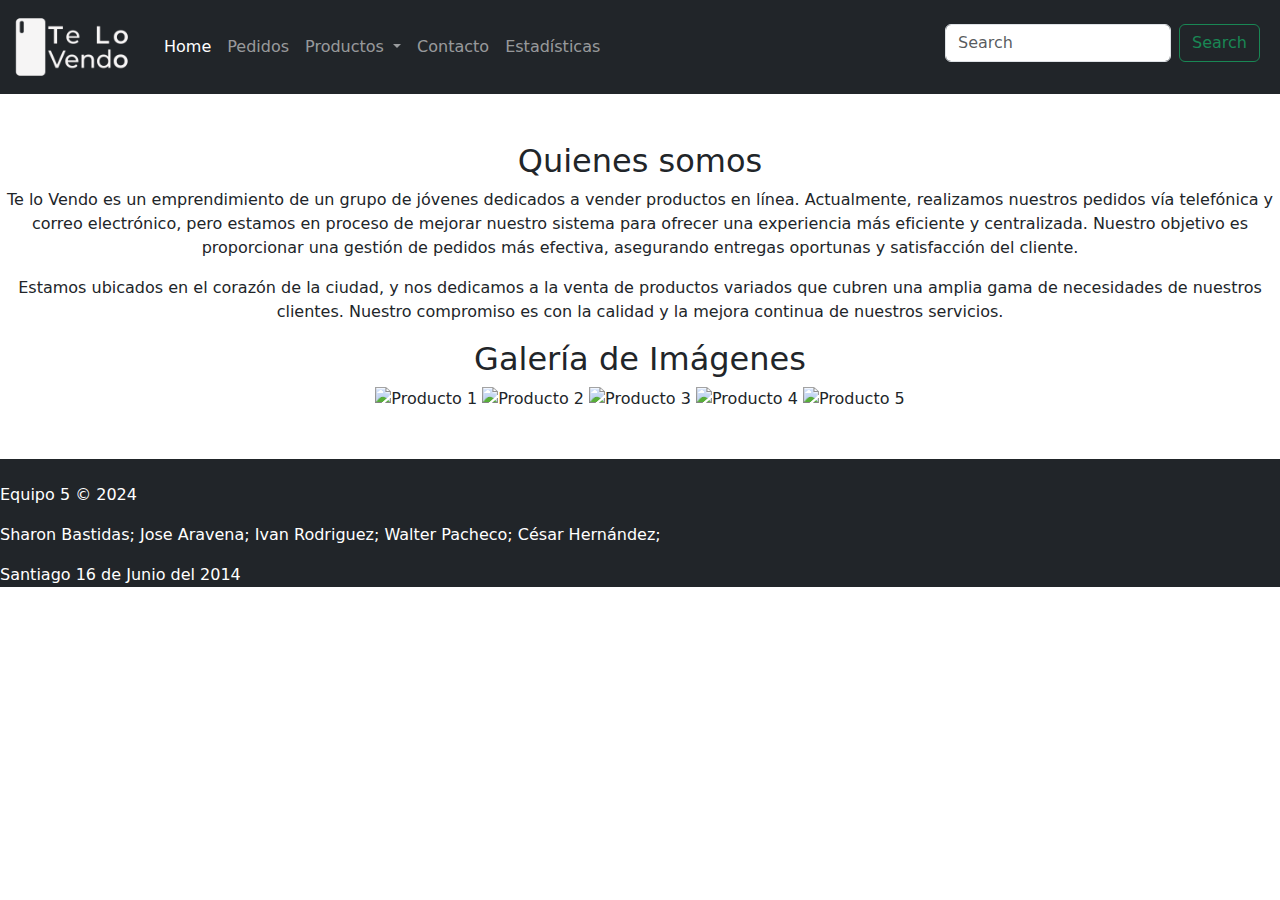
==== index.html @ 088637a7 "first coomit" ====
<!DOCTYPE html>
<html lang="es">

<head>
    <meta charset="UTF-8">
    <meta name="viewport" content="width=device-width, initial-scale=1.0">
    <link rel="stylesheet" href="assets/style.css">
    <link href="https://fonts.googleapis.com/css2?family=Montserrat:ital,wght@0,100..900;1,100..900&display=swap" rel="stylesheet">
    <link href="https://cdn.jsdelivr.net/npm/bootstrap@5.3.3/dist/css/bootstrap.min.css" rel="stylesheet" integrity="sha384-QWTKZyjpPEjISv5WaRU9OFeRpok6YctnYmDr5pNlyT2bRjXh0JMhjY6hW+ALEwIH" crossorigin="anonymous">
    <title>Te lo Vendo</title>
</head>

<body>
  <header>
    <nav class="navbar navbar-expand-lg navbar-dark text-bg-dark">
        <div class="container-fluid">
        <a class="navbar-brand" href="index.html">
          <img src="assets/img/Te lo Vendo.png" alt="" width="120">
        </a>
          <button class="navbar-toggler" type="button" data-bs-toggle="collapse" data-bs-target="#navbarSupportedContent" aria-controls="navbarSupportedContent" aria-expanded="false" aria-label="Toggle navigation">
            <span class="navbar-toggler-icon"></span>
          </button>
          <div class="collapse navbar-collapse bg-dark" id="navbarSupportedContent">
            <ul class="navbar-nav me-auto ms-2 mb-2 mb-lg-0">
              <li class="nav-item">
                <a class="nav-link active" aria-current="page" href="index.html">Home</a>
              </li>
              <li class="nav-item">
                <a class="nav-link" href="#">Pedidos</a>
              </li>
              <li class="nav-item dropdown">
                <a class="nav-link dropdown-toggle" href="#" role="button" data-bs-toggle="dropdown" aria-expanded="false">
                  Productos
                </a>
                <ul class="dropdown-menu">
                  <li><a class="dropdown-item" href="#">Celulares</a></li>
                  <li><a class="dropdown-item" href="#">Tablets</a></li>
                  <li><a class="dropdown-item" href="#">Notebooks</a></li>
                  <li><a class="dropdown-item" href="#">Accesorios</a></li>
                </ul>
              </li>
              <li class="nav-item">
                <a class="nav-link" href="contacto.html">Contacto</a>
              </li>
              <li class="nav-item">
                <a class="nav-link" href="estadísticas.html">Estadísticas</a>
              </li>
            </ul>
            <form class="d-flex" role="search">
              <input class="form-control me-2 mb-2 ms-2" type="search" placeholder="Search" aria-label="Search">
              <button class="btn btn-outline-success mb-2 me-2 " type="submit">Search</button>
            </form>
          </div>
        </div>
      </nav>
  </header>

    <!-- Sección de Extracto de la Empresa -->

    <section class="extracto mt-5">  <!-- Modificación de propiedades de texto-->
            <h2 class="text-center">Quienes somos</h2> <!--Cambio de quienes somos-->
        <p class="text-center">Te lo Vendo es un emprendimiento de un grupo de jóvenes dedicados a vender productos en línea. Actualmente,
            realizamos nuestros pedidos vía telefónica y correo electrónico, pero estamos en proceso de mejorar nuestro
            sistema para ofrecer una experiencia más eficiente y centralizada. Nuestro objetivo es proporcionar una
            gestión de pedidos más efectiva, asegurando entregas oportunas y satisfacción del cliente.</p>
        <p class="text-center">Estamos ubicados en el corazón de la ciudad, y nos dedicamos a la venta de productos variados que cubren una
            amplia gama de necesidades de nuestros clientes. Nuestro compromiso es con la calidad y la mejora continua
            de nuestros servicios.</p>
    </section>
    <!-- sección de Galeria-->
    <section>

            <h2 class="text-center">Galería de Imágenes</h2>
        
        <div class="gallery text-center">
            <img class="img-fluid" src="https://picsum.photos/id/1/200/300" alt="Producto 1">
            <img class="img-fluid" src="https://picsum.photos/id/2/200/300" alt="Producto 2">
            <img class="img-fluid" src="https://picsum.photos/id/3/200/300" alt="Producto 3">
            <img class="img-fluid" src="https://picsum.photos/id/4/200/300" alt="Producto 4">
            <img class="img-fluid" src="https://picsum.photos/id/5/200/300" alt="Producto 5">
        </div>
    </section>
    <br> <br>

    <!-- Pie de Página -->
    <footer class="text-bg-dark">
      <br> 
        <p>Equipo 5 &copy; 2024</p>
        <p>
            Sharon Bastidas; Jose Aravena; Ivan Rodriguez; Walter Pacheco; César Hernández;
        </p>
        <p>
          Santiago 16 de Junio del 2014
        </p>
    </footer>
    <script src="https://cdn.jsdelivr.net/npm/bootstrap@5.3.3/dist/js/bootstrap.bundle.min.js" integrity="sha384-YvpcrYf0tY3lHB60NNkmXc5s9fDVZLESaAA55NDzOxhy9GkcIdslK1eN7N6jIeHz" crossorigin="anonymous"></script>
    <script src="/assets/js/validacion.js"></script>
</body>
</html>
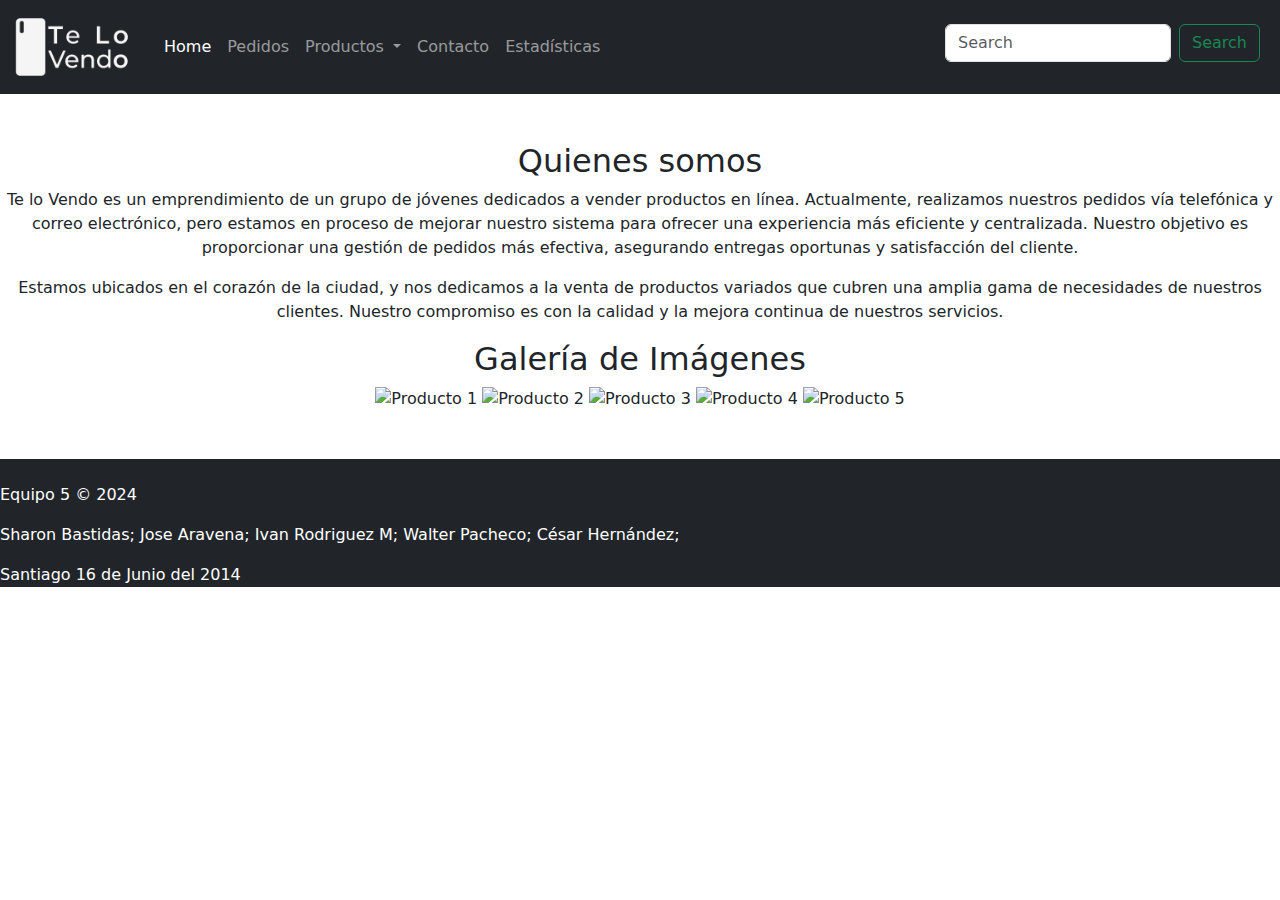
==== commit 1b8d0116: "cambio letra m en apellido" ====
--- a/index.html
+++ b/index.html
@@ -87,7 +87,7 @@
       <br> 
         <p>Equipo 5 &copy; 2024</p>
         <p>
-            Sharon Bastidas; Jose Aravena; Ivan Rodriguez; Walter Pacheco; César Hernández;
+            Sharon Bastidas; Jose Aravena; Ivan Rodriguez M; Walter Pacheco; César Hernández;
         </p>
         <p>
           Santiago 16 de Junio del 2014
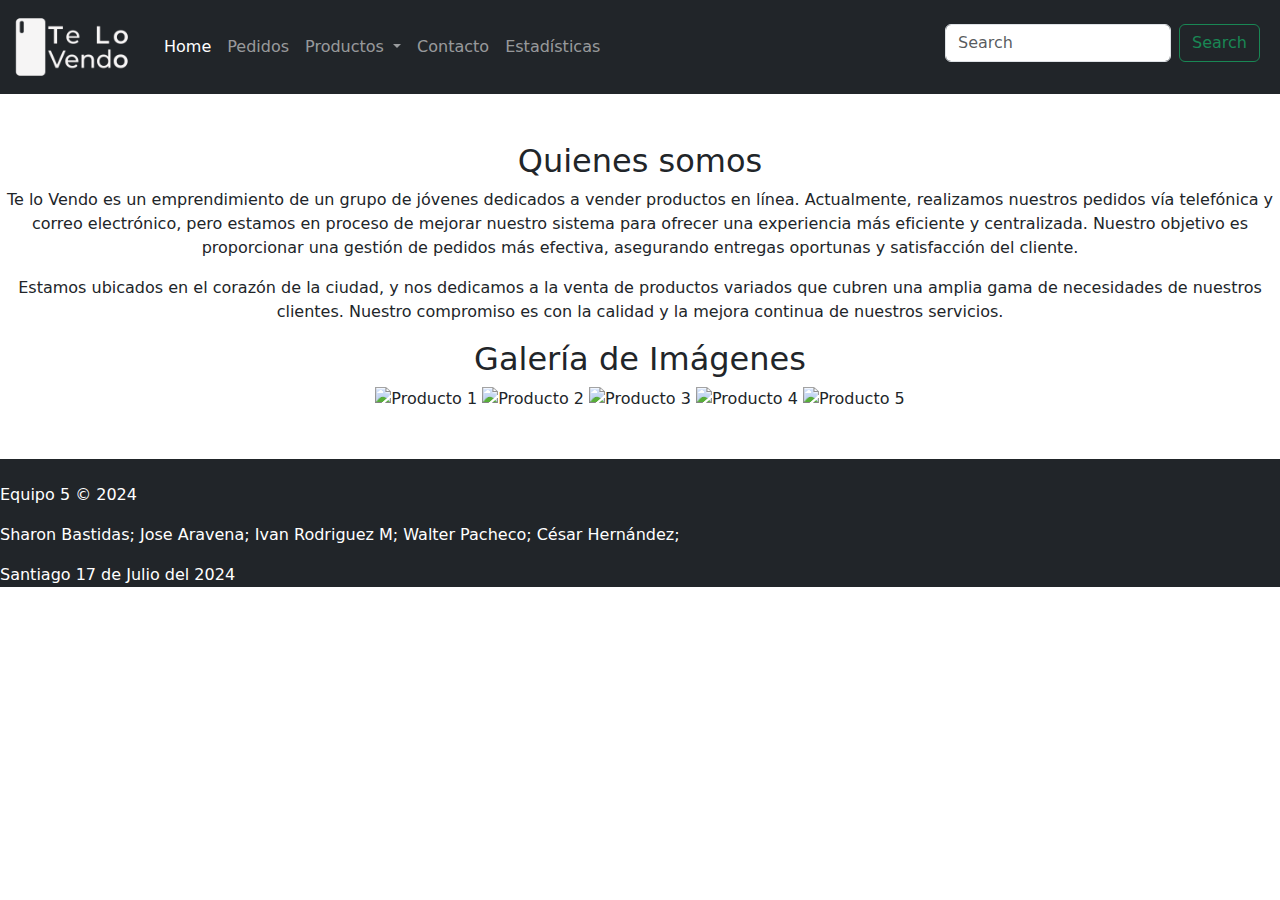
==== commit d8c5fb1b: "modificación de fecha pie de página" ====
--- a/index.html
+++ b/index.html
@@ -90,7 +90,7 @@
             Sharon Bastidas; Jose Aravena; Ivan Rodriguez M; Walter Pacheco; César Hernández;
         </p>
         <p>
-          Santiago 16 de Junio del 2014
+          Santiago 17 de Julio del 2024
         </p>
     </footer>
     <script src="https://cdn.jsdelivr.net/npm/bootstrap@5.3.3/dist/js/bootstrap.bundle.min.js" integrity="sha384-YvpcrYf0tY3lHB60NNkmXc5s9fDVZLESaAA55NDzOxhy9GkcIdslK1eN7N6jIeHz" crossorigin="anonymous"></script>
